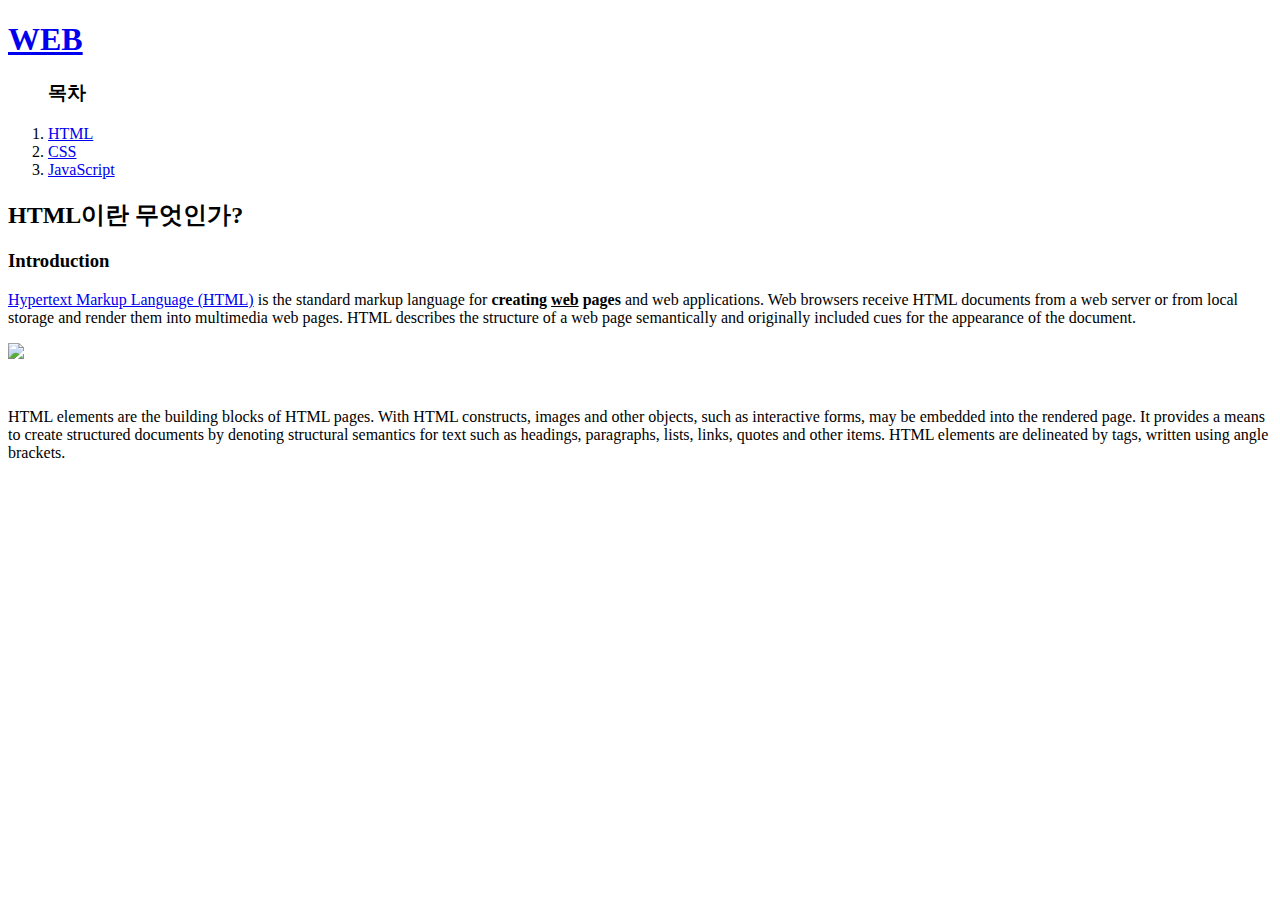
==== 1.html @ da390e95 "first version of web study" ====
<!DOCTYPE html>
<html>
<head>
    <title>WEB1 - html</title>
    <meta charset="utf-8">
</head>

<body>
    <h1><a href="index.html">WEB</a></h1>
    <ol><h3>목차</h3>
        <li><a href="1.html">HTML</a></li>
        <li><a href="2.html">CSS</a></li>
        <li><a href="3.html">JavaScript</a></li>
    </ol>

    <h2>HTML이란 무엇인가?</h2>
    <h3>Introduction</h3>
    <p><a href="https://www.w3.org/TR/html51/" target="_blank" title="html5.1 specification">Hypertext Markup Language (HTML)</a> is the standard markup language for <strong>creating <u>web</u> pages</strong> and web applications. Web browsers receive HTML documents from a web server or from local storage and render them into multimedia web pages. HTML describes the structure of a web page semantically and originally included cues for the appearance of the document.</p>

    <img src="https://images.unsplash.com/photo-1512626120412-faf41adb4874?ixlib=rb-1.2.1&ixid=eyJhcHBfaWQiOjEyMDd9&auto=format&fit=crop&w=1350&q=80" width="450">

    <p style="margin-top:45px;"> HTML elements are the building blocks of HTML pages. With HTML constructs, images and other objects, such as interactive forms, may be embedded into the rendered page. It provides a means to create structured documents by denoting structural semantics for text such as headings, paragraphs, lists, links, quotes and other items. HTML elements are delineated by tags, written using angle brackets.</p>
</body>
</html>
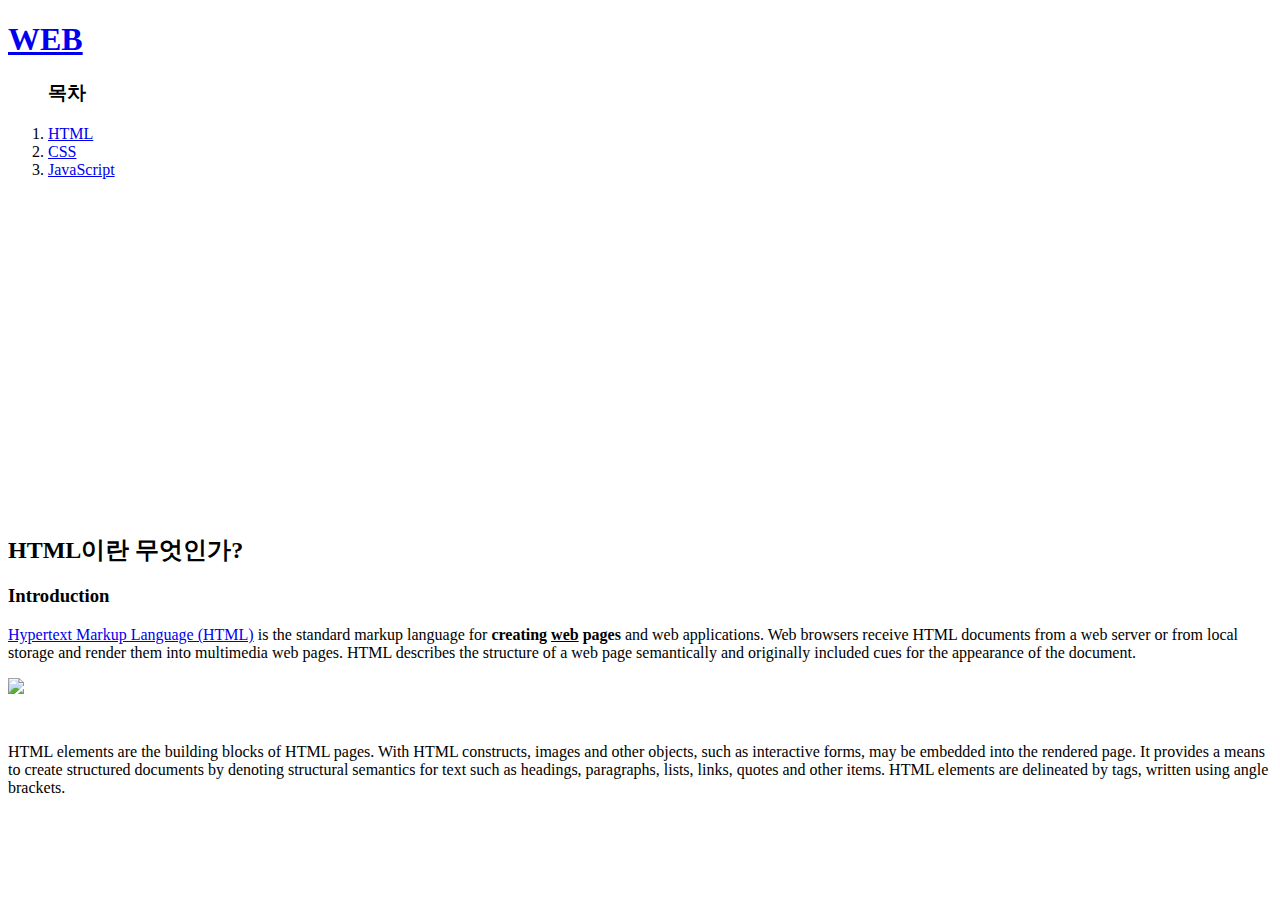
==== commit b193457f: "add video embed" ====
--- a/1.html
+++ b/1.html
@@ -13,6 +13,10 @@
         <li><a href="3.html">JavaScript</a></li>
     </ol>
 
+    <p>
+        <iframe width="560" height="315" src="https://www.youtube.com/embed/Rfs1rpIdf8Q" frameborder="0" allow="accelerometer; autoplay; encrypted-media; gyroscope; picture-in-picture" allowfullscreen></iframe>
+    </p>
+
     <h2>HTML이란 무엇인가?</h2>
     <h3>Introduction</h3>
     <p><a href="https://www.w3.org/TR/html51/" target="_blank" title="html5.1 specification">Hypertext Markup Language (HTML)</a> is the standard markup language for <strong>creating <u>web</u> pages</strong> and web applications. Web browsers receive HTML documents from a web server or from local storage and render them into multimedia web pages. HTML describes the structure of a web page semantically and originally included cues for the appearance of the document.</p>
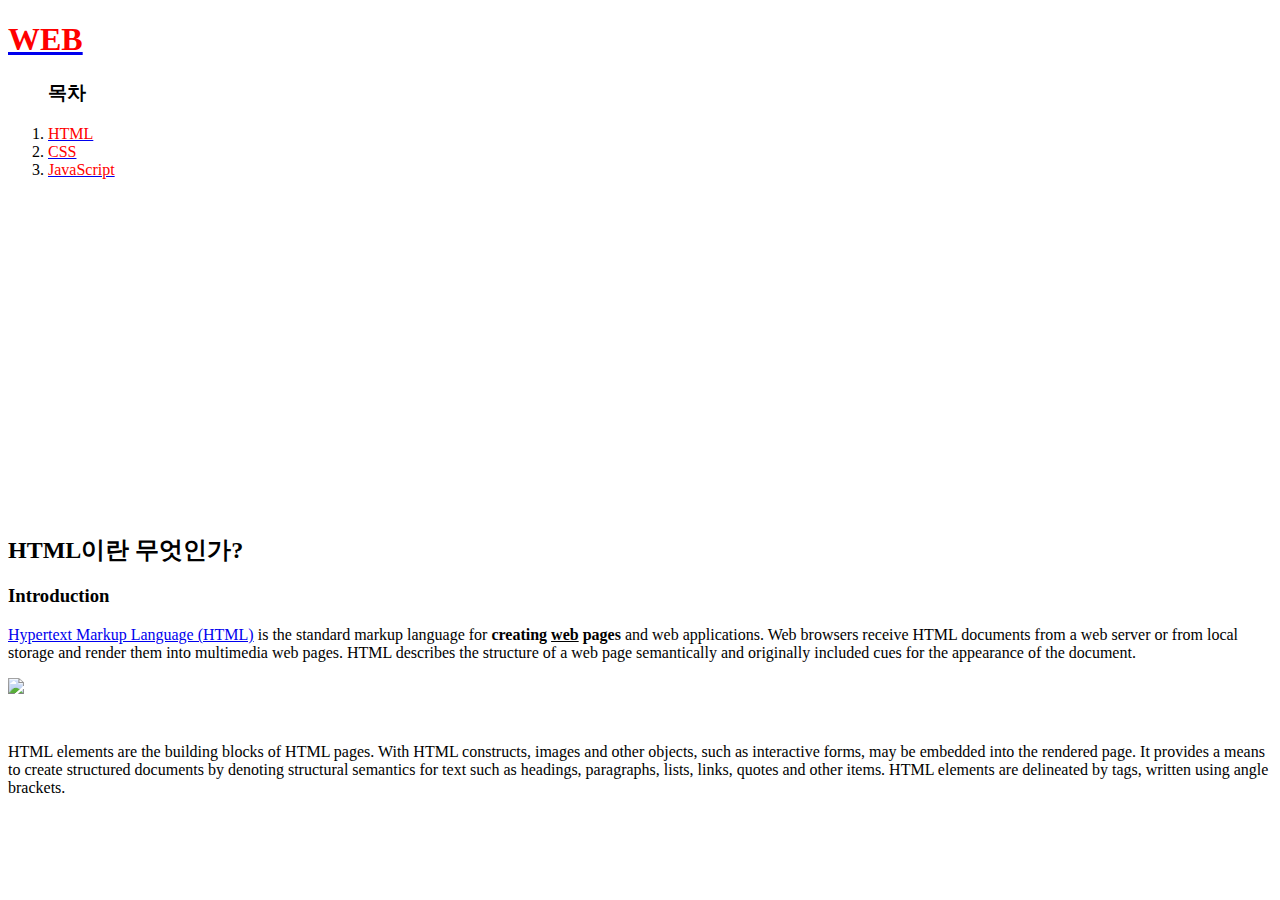
==== commit 337bcb4a: "change hyperlink colour" ====
--- a/1.html
+++ b/1.html
@@ -6,11 +6,11 @@
 </head>
 
 <body>
-    <h1><a href="index.html">WEB</a></h1>
+    <h1><a href="index.html"><font color = "red">WEB</font></a></h1>
     <ol><h3>목차</h3>
-        <li><a href="1.html">HTML</a></li>
-        <li><a href="2.html">CSS</a></li>
-        <li><a href="3.html">JavaScript</a></li>
+        <li><a href="1.html"><font color = "red">HTML</font></a></li>
+        <li><a href="2.html"><font color = "red">CSS</font></a></li>
+        <li><a href="3.html"><font color = "red">JavaScript</font></a></li>
     </ol>
 
     <p>
@@ -24,5 +24,29 @@
     <img src="https://images.unsplash.com/photo-1512626120412-faf41adb4874?ixlib=rb-1.2.1&ixid=eyJhcHBfaWQiOjEyMDd9&auto=format&fit=crop&w=1350&q=80" width="450">
 
     <p style="margin-top:45px;"> HTML elements are the building blocks of HTML pages. With HTML constructs, images and other objects, such as interactive forms, may be embedded into the rendered page. It provides a means to create structured documents by denoting structural semantics for text such as headings, paragraphs, lists, links, quotes and other items. HTML elements are delineated by tags, written using angle brackets.</p>
+
+    <p>
+        <div id="disqus_thread"></div>
+        <script>
+        
+        /**
+        *  RECOMMENDED CONFIGURATION VARIABLES: EDIT AND UNCOMMENT THE SECTION BELOW TO INSERT DYNAMIC VALUES FROM YOUR PLATFORM OR CMS.
+        *  LEARN WHY DEFINING THESE VARIABLES IS IMPORTANT: https://disqus.com/admin/universalcode/#configuration-variables*/
+        /*
+        var disqus_config = function () {
+        this.page.url = PAGE_URL;  // Replace PAGE_URL with your page's canonical URL variable
+        this.page.identifier = PAGE_IDENTIFIER; // Replace PAGE_IDENTIFIER with your page's unique identifier variable
+        };
+        */
+        (function() { // DON'T EDIT BELOW THIS LINE
+        var d = document, s = d.createElement('script');
+        s.src = 'https://web-1-waqlllzboy.disqus.com/embed.js';
+        s.setAttribute('data-timestamp', +new Date());
+        (d.head || d.body).appendChild(s);
+        })();
+        </script>
+        <noscript>Please enable JavaScript to view the <a href="https://disqus.com/?ref_noscript">comments powered by Disqus.</a></noscript>
+    </p>
+
 </body>
 </html>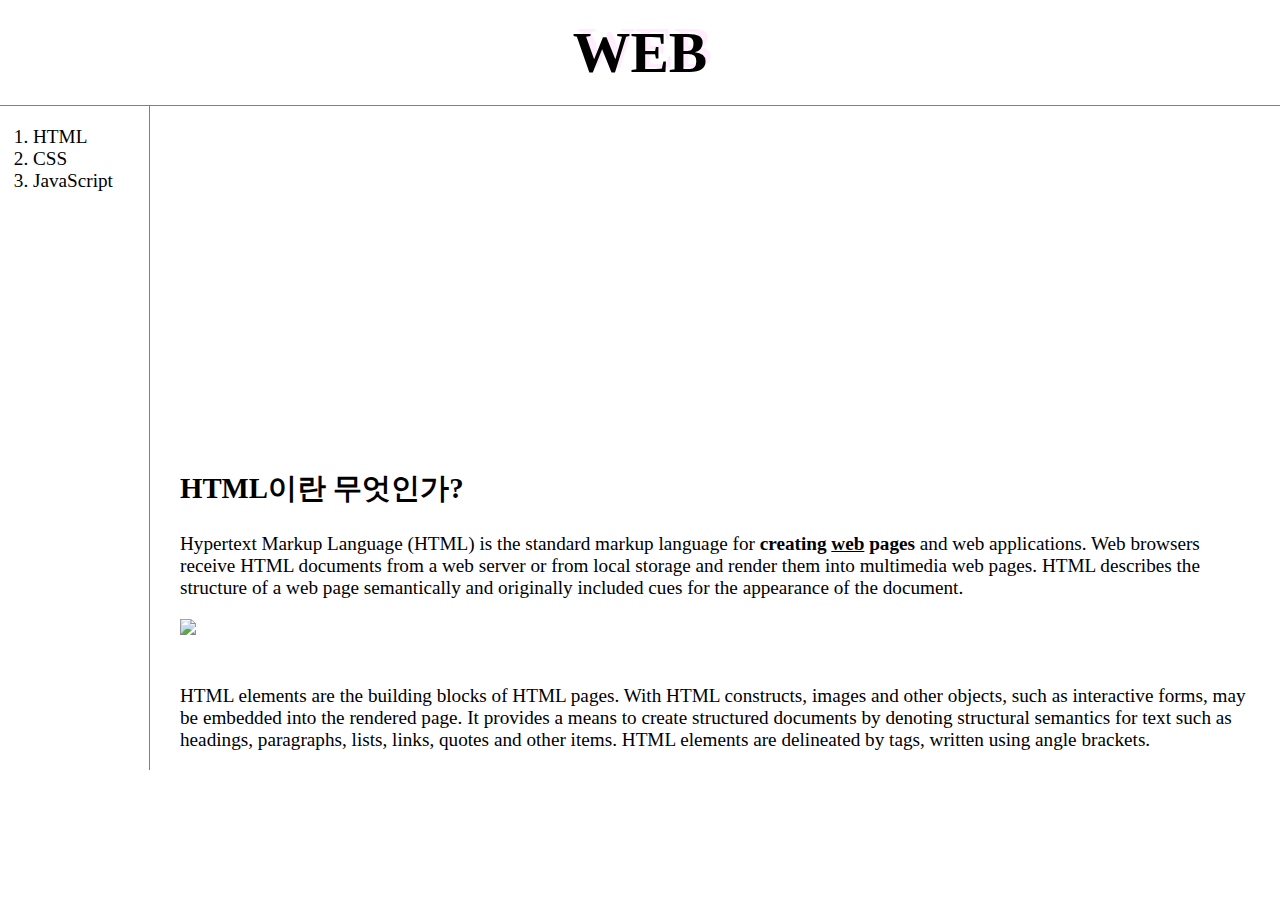
==== commit 1ea046e0: "css file creation" ====
--- a/1.html
+++ b/1.html
@@ -3,27 +3,30 @@
 <head>
     <title>WEB1 - html</title>
     <meta charset="utf-8">
+    <link rel="stylesheet" href="style.css">
 </head>
 
 <body>
-    <h1><a href="index.html"><font color = "red">WEB</font></a></h1>
-    <ol><h3>목차</h3>
-        <li><a href="1.html"><font color = "red">HTML</font></a></li>
-        <li><a href="2.html"><font color = "red">CSS</font></a></li>
-        <li><a href="3.html"><font color = "red">JavaScript</font></a></li>
-    </ol>
+    <h1><a href="index.html">WEB</a></h1>
+    <div id="grid">
+        <ol>
+            <li><a href="1.html">HTML</a></li>
+            <li><a href="2.html">CSS</a></li>
+            <li><a href="3.html">JavaScript</a></li>
+        </ol>
+        <div id="article">
+            <p>
+                <iframe width="560" height="315" src="https://www.youtube.com/embed/Rfs1rpIdf8Q" frameborder="0" allow="accelerometer; autoplay; encrypted-media; gyroscope; picture-in-picture" allowfullscreen></iframe>
+            </p>
 
-    <p>
-        <iframe width="560" height="315" src="https://www.youtube.com/embed/Rfs1rpIdf8Q" frameborder="0" allow="accelerometer; autoplay; encrypted-media; gyroscope; picture-in-picture" allowfullscreen></iframe>
-    </p>
+            <h2>HTML이란 무엇인가?</h2>
+            <p><a href="https://www.w3.org/TR/html51/" target="_blank" title="html5.1 specification">Hypertext Markup Language (HTML)</a> is the standard markup language for <strong>creating <u>web</u> pages</strong> and web applications. Web browsers receive HTML documents from a web server or from local storage and render them into multimedia web pages. HTML describes the structure of a web page semantically and originally included cues for the appearance of the document.</p>
 
-    <h2>HTML이란 무엇인가?</h2>
-    <h3>Introduction</h3>
-    <p><a href="https://www.w3.org/TR/html51/" target="_blank" title="html5.1 specification">Hypertext Markup Language (HTML)</a> is the standard markup language for <strong>creating <u>web</u> pages</strong> and web applications. Web browsers receive HTML documents from a web server or from local storage and render them into multimedia web pages. HTML describes the structure of a web page semantically and originally included cues for the appearance of the document.</p>
+            <img src="https://images.unsplash.com/photo-1512626120412-faf41adb4874?ixlib=rb-1.2.1&ixid=eyJhcHBfaWQiOjEyMDd9&auto=format&fit=crop&w=1350&q=80" width="450">
 
-    <img src="https://images.unsplash.com/photo-1512626120412-faf41adb4874?ixlib=rb-1.2.1&ixid=eyJhcHBfaWQiOjEyMDd9&auto=format&fit=crop&w=1350&q=80" width="450">
-
-    <p style="margin-top:45px;"> HTML elements are the building blocks of HTML pages. With HTML constructs, images and other objects, such as interactive forms, may be embedded into the rendered page. It provides a means to create structured documents by denoting structural semantics for text such as headings, paragraphs, lists, links, quotes and other items. HTML elements are delineated by tags, written using angle brackets.</p>
+            <p style="margin-top:45px;"> HTML elements are the building blocks of HTML pages. With HTML constructs, images and other objects, such as interactive forms, may be embedded into the rendered page. It provides a means to create structured documents by denoting structural semantics for text such as headings, paragraphs, lists, links, quotes and other items. HTML elements are delineated by tags, written using angle brackets.</p>
+        </div>
+    </div>
 
     <p>
         <div id="disqus_thread"></div>
--- a/style.css
+++ b/style.css
@@ -0,0 +1,47 @@
+body {
+    margin: 0;
+    font-family: "Times New Roman",Times, serif;
+    font-size: 120%;
+}
+a {
+    color:black;
+    text-decoration: none;
+}
+h1 {
+    font-size: 300%;
+    text-align: center;
+    text-shadow: 5px -5px #ffecfd;
+        margin: 0;
+    border-bottom: 1px solid gray;
+    padding: 20px;
+}
+
+/* id값을 태그 앞에 붙임으로써 id값안에  있는 태그만을 지칭할 수 있다 */
+#grid ol {
+    padding-left:33px;
+    border-right: 1px solid gray;
+    margin:0;
+    padding-top: 20px;
+}
+#grid {
+    display: grid;
+    grid-template-columns: 150px 1fr;
+}
+#article{
+    padding-left: 30px;
+    padding-right: 30px;
+}
+
+@media(max-width:500px){
+     #grid{
+        display:block;
+    }
+
+    #grid ol {
+        border-right:none;
+    }
+
+    h1 {
+        border-bottom:none;
+    }
+}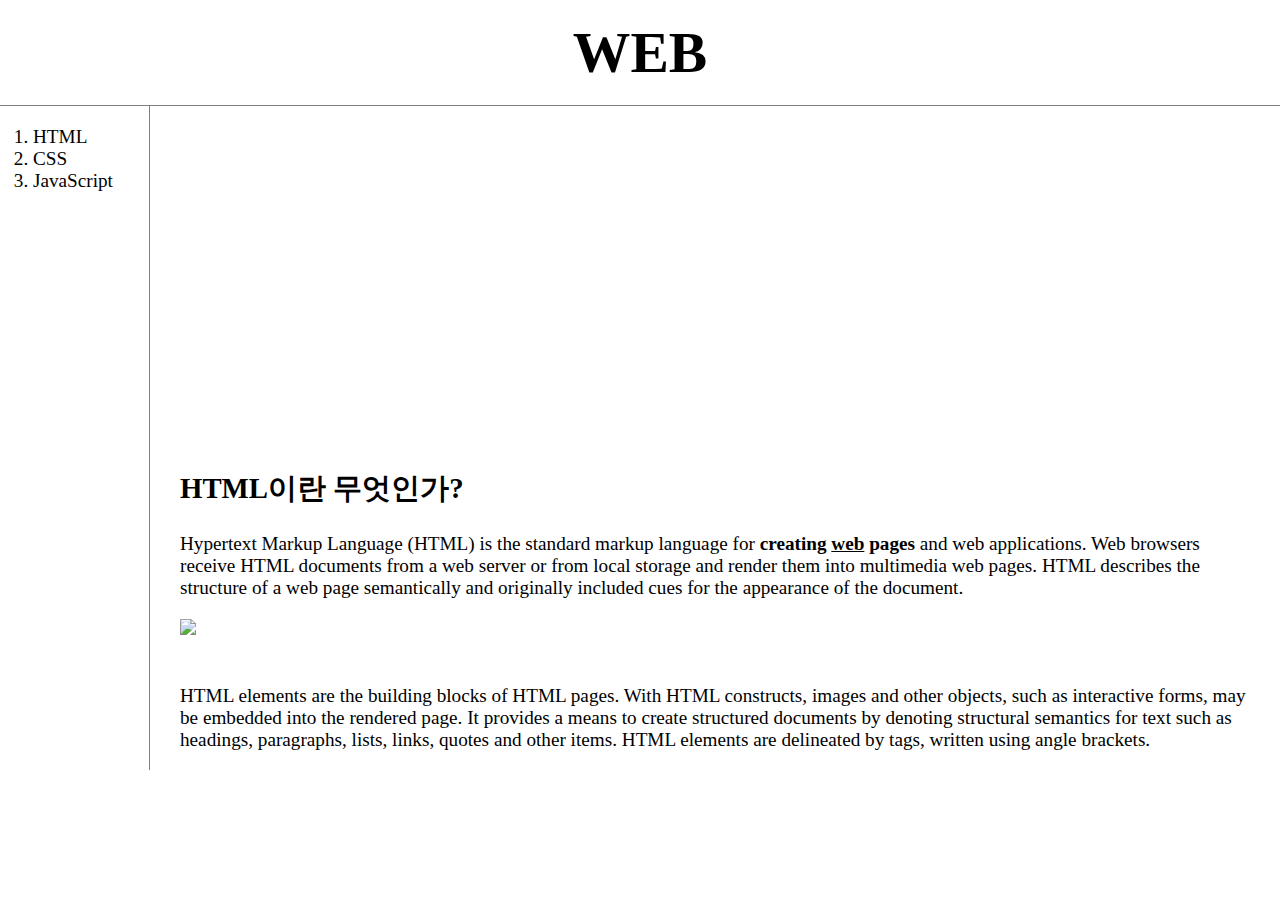
==== commit e18754bc: "javascript while" ====
--- a/1.html
+++ b/1.html
@@ -10,9 +10,16 @@
     <h1><a href="index.html">WEB</a></h1>
     <div id="grid">
         <ol>
-            <li><a href="1.html">HTML</a></li>
-            <li><a href="2.html">CSS</a></li>
-            <li><a href="3.html">JavaScript</a></li>
+        <script>
+            var i = 0;
+            var j = i + 1;
+            var list = ["HTML", "CSS", "JavaScript"];
+            while(i<list.length){
+                document.write('<li><a href="'+j+'.html">' + list[i] + '</a></li>');
+                i = i + 1;
+                j = j + 1;
+            }
+        </script>
         </ol>
         <div id="article">
             <p>
--- a/style.css
+++ b/style.css
@@ -10,13 +10,12 @@
 h1 {
     font-size: 300%;
     text-align: center;
-    text-shadow: 5px -5px #ffecfd;
-        margin: 0;
+    margin: 0;
     border-bottom: 1px solid gray;
     padding: 20px;
 }
 
-/* id값을 태그 앞에 붙임으로써 id값안에  있는 태그만을 지칭할 수 있다 */
+/* id값을 태그 앞에 붙임으로써 id값안에 있는 태그만을 지칭할 수 있다 */
 #grid ol {
     padding-left:33px;
     border-right: 1px solid gray;
